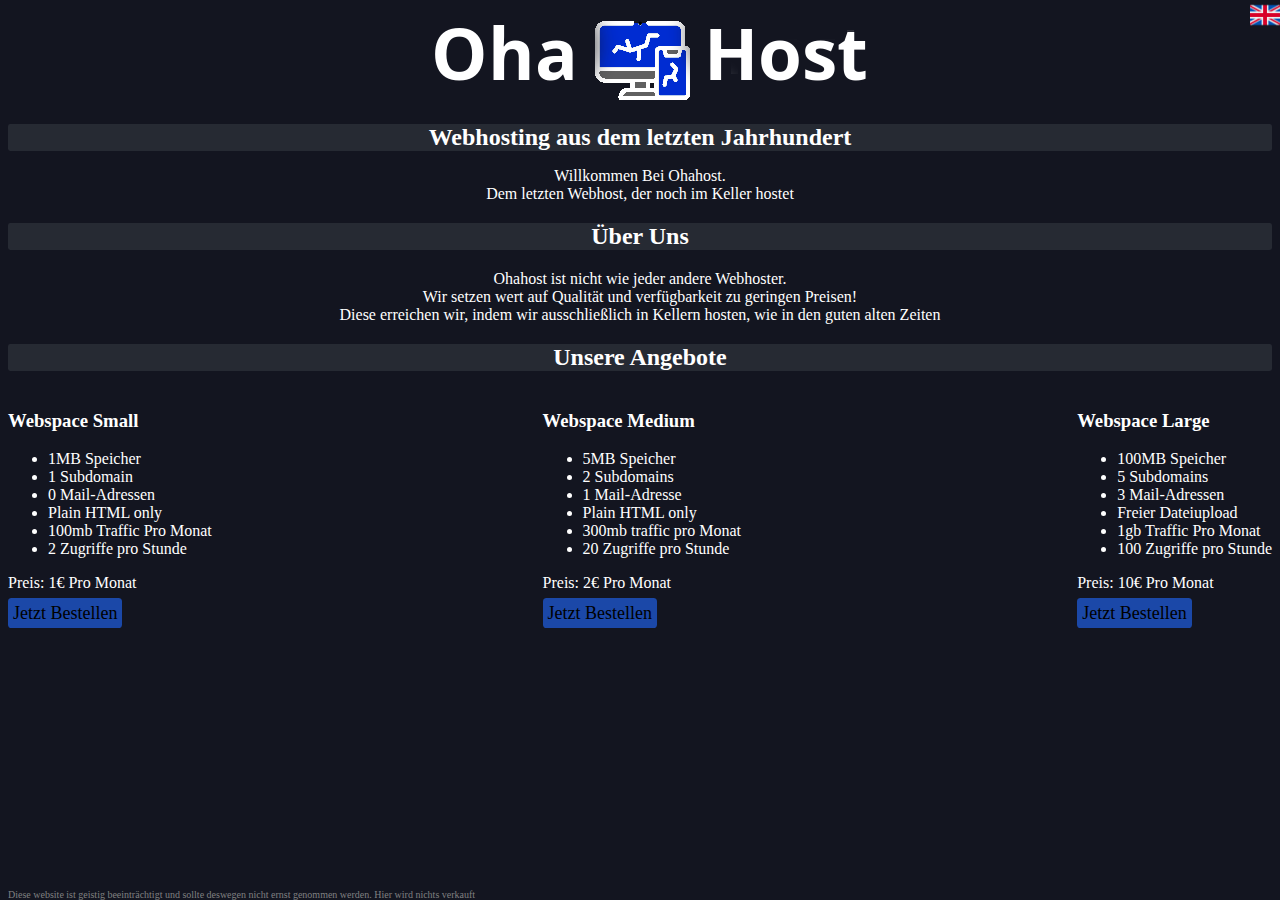
==== index.html @ c5acd24a "This website sucks ngl" ====
<!DOCTYPE html>
<html>
	<head>
        
        <meta charset="utf-8">
        <meta property="og:title" content="Ohahosting - Dein Server-Host">
        <meta property="og:description" content="Hosting wie im letzten Jahrhundert"/>
        <meta property="og:image" content="./img/logosmall.png">
		<title>
		Ohahost
		</title>
        <link rel="icon" type="image/x-icon" href="./img/favicon.ico">
        <link rel="stylesheet" href="style.css">
    </head>
    <body>
    <img id="logo" src="./img/logo.png" alt="Logo">
    <a href="https://host.ohaa.xyz/en"><img id="language" src="../img/english.png" alt="Language Selector"></a>
    <h1>Webhosting aus dem letzten Jahrhundert</h1>
    <p id="centertext">Willkommen Bei Ohahost.<br> Dem letzten Webhost, der noch im Keller hostet</p>
    <h2>Über Uns</h2>
    <p id="centertext">Ohahost ist nicht wie jeder andere Webhoster.<br>Wir setzen wert auf Qualität und verfügbarkeit zu geringen Preisen!<br>Diese erreichen wir, indem wir ausschließlich in Kellern hosten, wie in den guten alten Zeiten</p>
    <h2>Unsere Angebote</h2>
    <div class="wrapper">
        <div class="ws-small">
        <h3>Webspace Small</h3>
        <ul>
            <li>1MB Speicher</li>
            <li>1 Subdomain</li>
            <li>0 Mail-Adressen</li>
            <li>Plain HTML only</li>
            <li>100mb Traffic Pro Monat</li>
            <li>2 Zugriffe pro Stunde</li>
        </ul>
        <a>Preis: 1€ Pro Monat<br></a>
        <a id="href" href="https://youtu.be/dQw4w9WgXcQ">Jetzt Bestellen</a>
        </div>
        <div class="ws-medium">
        <h3>Webspace Medium</h3>
        <ul>
            <li>5MB Speicher</li>
            <li>2 Subdomains</li>
            <li>1 Mail-Adresse</li>
            <li>Plain HTML only</li>
            <li>300mb traffic pro Monat</li>
            <li>20 Zugriffe pro Stunde</li>
        </ul>
        <a>Preis: 2€ Pro Monat <br></a>
        <a id="href" href="https://youtu.be/dQw4w9WgXcQ">Jetzt Bestellen</a>
        </div>
        <div class="ws-large">
        <h3>Webspace Large</h3>
        <ul>
            <li>100MB Speicher</li>
            <li>5 Subdomains</li>
            <li>3 Mail-Adressen</li>
            <li>Freier Dateiupload</li>
            <li>1gb Traffic Pro Monat</li>
            <li>100 Zugriffe pro Stunde</li>
        </ul>
        <a>Preis: 10€ Pro Monat<br></a>
        <a id="href" href="https://youtu.be/dQw4w9WgXcQ"> Jetzt Bestellen</a>
        </div>

    </div>

    <a id="disclaimer">Diese website ist geistig beeinträchtigt und sollte deswegen nicht ernst genommen werden. Hier wird nichts verkauft</a>


	</body>

</html>
---- style.css ----
body {
    color:white;
    background-color: #131520;

}
h1, h2 {
    color:rgb(255, 255, 255);
}
h1, h2 {
    text-align: center;
    font-size: x-large;
    background-color: rgb(38, 42, 51);
    border-radius: .1em;
}

#listings {
    background-color: rgb(97, 97, 97);
    padding: 20px;
    border-radius: .5em;
}
#href {
    padding: 5px;
    position: relative;
    top:5%;
    font-size: large;
    color: black;
    background-color: rgb(27, 72, 168);
    border-radius: .2em;
    text-decoration: none;
}

.wrapper {
  
    display: grid;
    grid-template-columns: repeat(2, 1fr);
    grid-auto-rows: minmax(100px, auto);
  }
  .ws-small {

    grid-column: 1 / 3;
    grid-row: 1 / 3;
  }
  .ws-medium {
    grid-column: 2 / 3;
    grid-row: 1 / 3;
  }
  .ws-large {
    grid-column: 3 / 3;
    grid-row: 1 / 3;
  }
  #logo{
    display: block;
    margin-left: auto;
    margin-right: auto;
}

#disclaimer{
  font-size:x-small;
  color:gray;
	position: absolute;
	bottom:0px;

}
#centertext{
  text-align: center;

}
#centerlink{
  text-align: center;
  color:rgb(18, 192, 223);
  text-decoration: none;
}

#language {
  position: absolute;
  right: 0;
  top: 0;
  display: block;
  height: 30px;
  width:  30px;
}
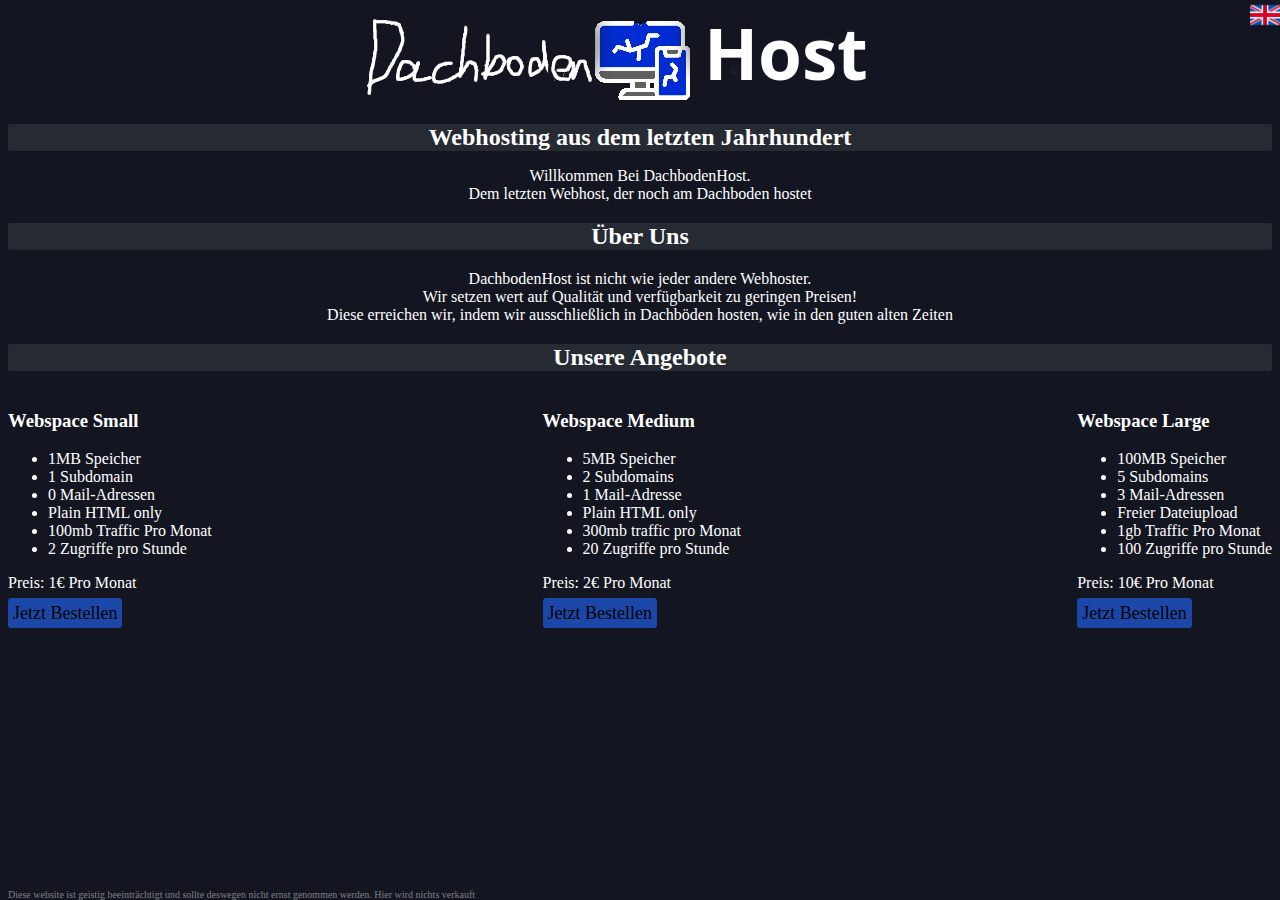
==== commit e3b00d93: "Add files via upload" ====
--- a/index.html
+++ b/index.html
@@ -14,11 +14,11 @@
     </head>
     <body>
     <img id="logo" src="./img/logo.png" alt="Logo">
-    <a href="https://host.ohaa.xyz/en"><img id="language" src="../img/english.png" alt="Language Selector"></a>
+    <a href="https://host.zachi.tk/en"><img id="language" src="../img/english.png" alt="Language Selector"></a>
     <h1>Webhosting aus dem letzten Jahrhundert</h1>
-    <p id="centertext">Willkommen Bei Ohahost.<br> Dem letzten Webhost, der noch im Keller hostet</p>
+    <p id="centertext">Willkommen Bei DachbodenHost.<br> Dem letzten Webhost, der noch am Dachboden hostet</p>
     <h2>Über Uns</h2>
-    <p id="centertext">Ohahost ist nicht wie jeder andere Webhoster.<br>Wir setzen wert auf Qualität und verfügbarkeit zu geringen Preisen!<br>Diese erreichen wir, indem wir ausschließlich in Kellern hosten, wie in den guten alten Zeiten</p>
+    <p id="centertext">DachbodenHost ist nicht wie jeder andere Webhoster.<br>Wir setzen wert auf Qualität und verfügbarkeit zu geringen Preisen!<br>Diese erreichen wir, indem wir ausschließlich in Dachböden hosten, wie in den guten alten Zeiten</p>
     <h2>Unsere Angebote</h2>
     <div class="wrapper">
         <div class="ws-small">
@@ -32,7 +32,7 @@
             <li>2 Zugriffe pro Stunde</li>
         </ul>
         <a>Preis: 1€ Pro Monat<br></a>
-        <a id="href" href="https://youtu.be/dQw4w9WgXcQ">Jetzt Bestellen</a>
+        <a id="href" href="https://dsc.gg/zmc">Jetzt Bestellen</a>
         </div>
         <div class="ws-medium">
         <h3>Webspace Medium</h3>
@@ -45,7 +45,7 @@
             <li>20 Zugriffe pro Stunde</li>
         </ul>
         <a>Preis: 2€ Pro Monat <br></a>
-        <a id="href" href="https://youtu.be/dQw4w9WgXcQ">Jetzt Bestellen</a>
+        <a id="href" href="https://dsc.gg/zmc">Jetzt Bestellen</a>
         </div>
         <div class="ws-large">
         <h3>Webspace Large</h3>
@@ -58,7 +58,7 @@
             <li>100 Zugriffe pro Stunde</li>
         </ul>
         <a>Preis: 10€ Pro Monat<br></a>
-        <a id="href" href="https://youtu.be/dQw4w9WgXcQ"> Jetzt Bestellen</a>
+        <a id="href" href="https://dsc.gg/zmc"> Jetzt Bestellen</a>
         </div>
 
     </div>
